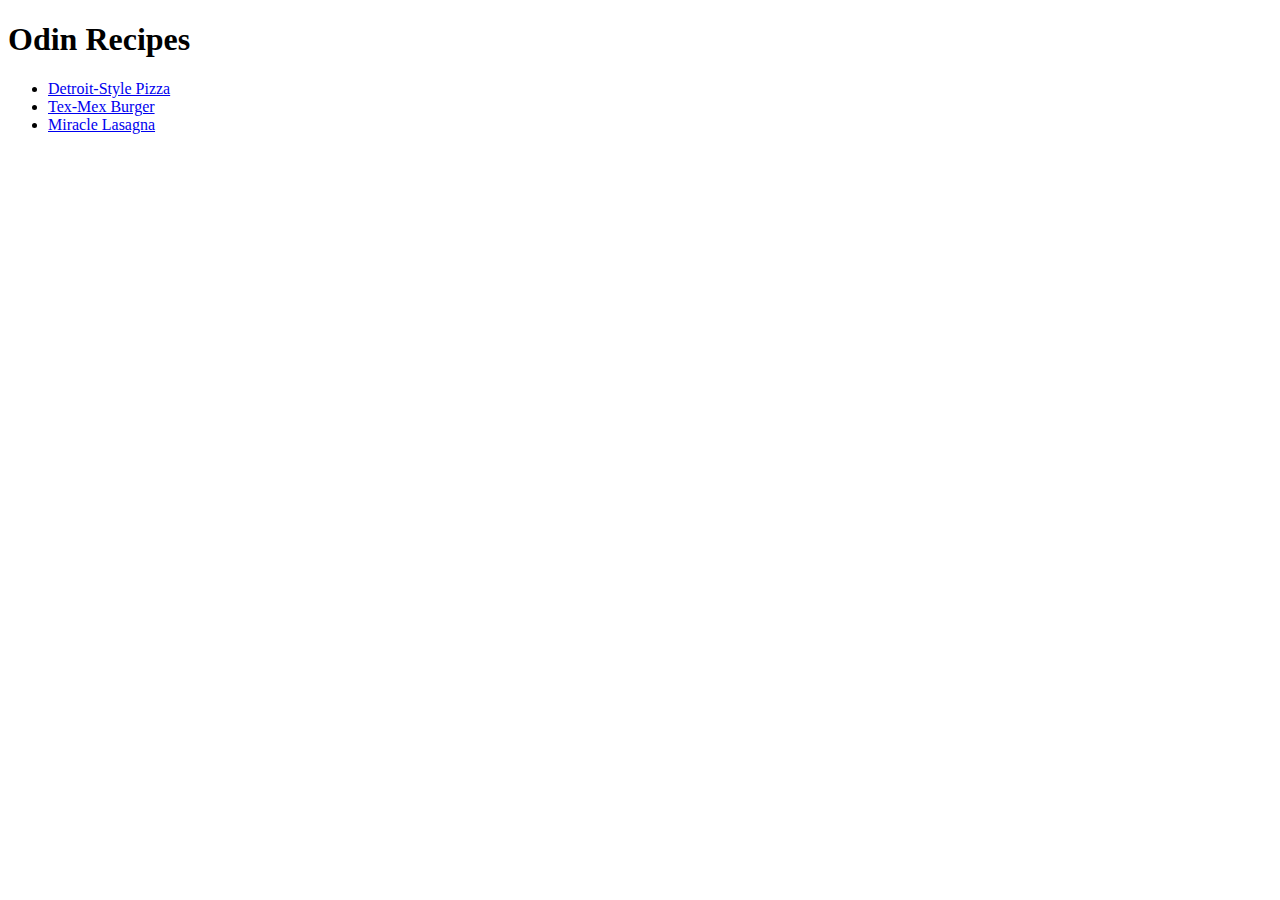
==== index.html @ 7bf9000f "Create website with recipes" ====
<!DOCTYPE html>
<html lang="en">
<head>
    <meta charset="UTF-8">
    <meta http-equiv="X-UA-Compatible" content="IE=edge">
    <meta name="viewport" content="width=device-width, initial-scale=1.0">
    <title>Odin Recipes</title>
</head>
<body>
    <h1>Odin Recipes</h1>
    <ul>
        <li><a href="./recipes/pizza.html">Detroit-Style Pizza</a></li>
        <li><a href="./recipes/burger.html">Tex-Mex Burger</a></li>
        <li><a href="./recipes/lasagna.html">Miracle Lasagna</a></li>
    </ul>
</body>
</html>
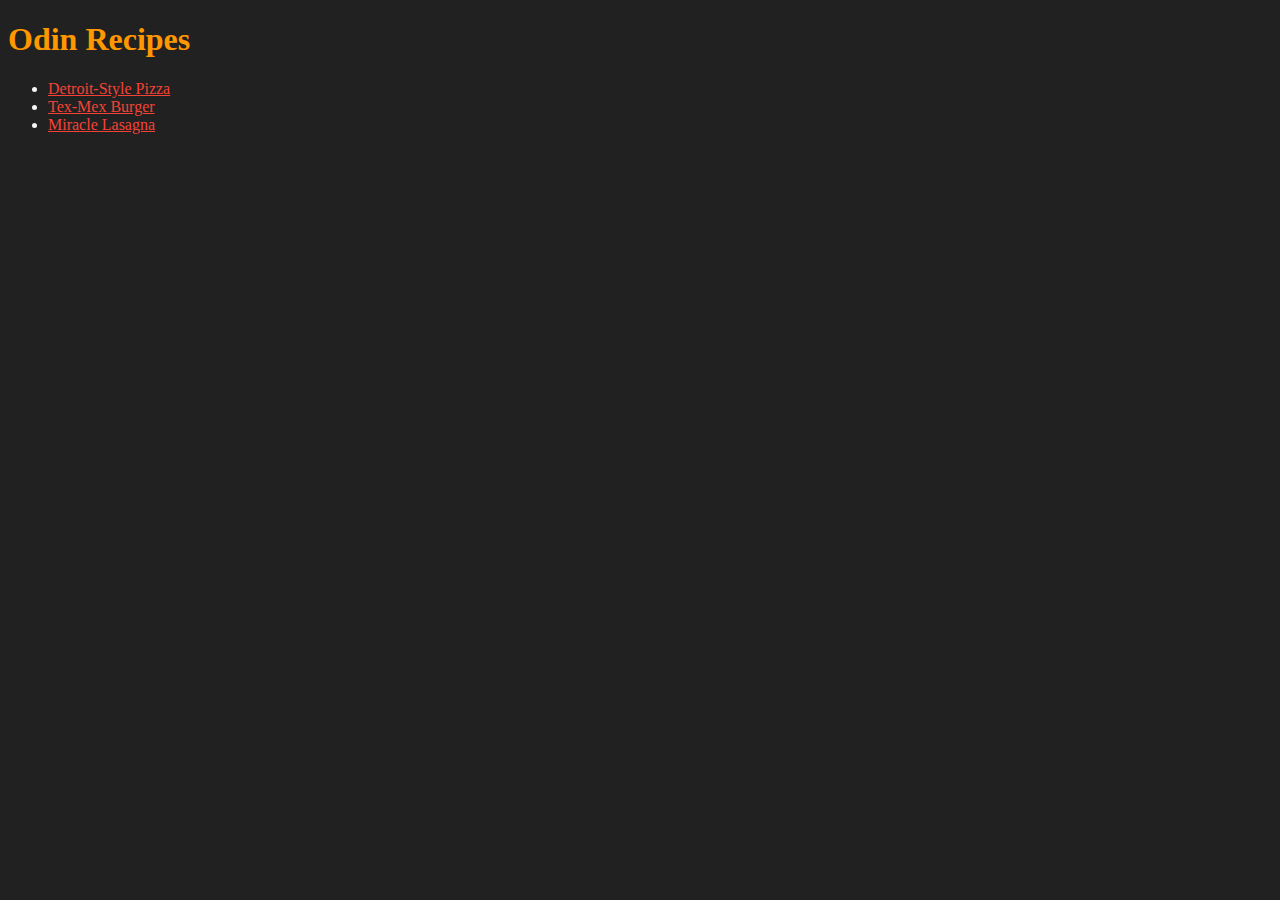
==== commit 099399d1: "Add styles.css and implement dark mode" ====
--- a/index.html
+++ b/index.html
@@ -5,6 +5,7 @@
     <meta http-equiv="X-UA-Compatible" content="IE=edge">
     <meta name="viewport" content="width=device-width, initial-scale=1.0">
     <title>Odin Recipes</title>
+    <link rel="stylesheet" href="styles.css">
 </head>
 <body>
     <h1>Odin Recipes</h1>
--- a/styles.css
+++ b/styles.css
@@ -0,0 +1,18 @@
+/* styles.css*/
+
+*{
+    color: #F5F5F5;
+    background-color: #212121;
+}
+
+h1{
+    color: #FF9800;
+}
+
+h2, h3{
+    color: #FFEB3B;
+}
+
+a{
+    color: #F44336;  
+}